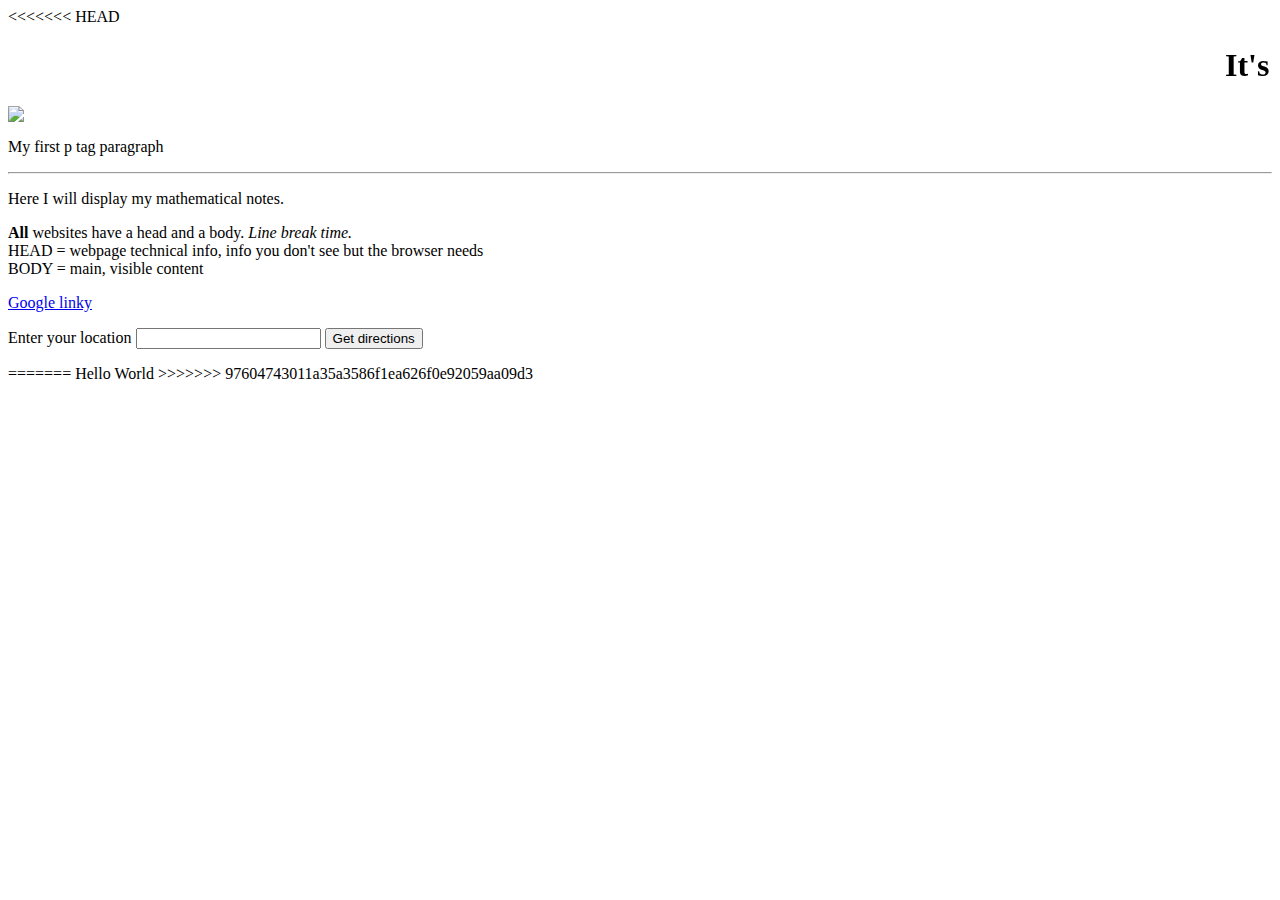
==== index.html @ fcfa4600 "Merge branch 'gh-pages' of https://github.com/AlMightyBawb/profile-website-one into gh-pages" ====
<<<<<<< HEAD
<!DOCTYPE html>

<html>

<head>
	<link href="normalize.css" rel="stylesheet">
	<link href="main.css" rel="stylesheet">
	<title>This is my title!!</title>
</head>

<body>


<header>
	<h1><marquee>It's happening!</marquee></h1>
	<img src="defaultFace.jpg">
</header>

	<p>My first p tag paragraph</p>
	<hr/> <!-- This creates a dividing line right across the page -->
	<p>Here I will display my mathematical notes.</p>
	<p>
	<strong>All</strong> websites have a head and a body. <em>Line break time.</em> <br />
	HEAD = webpage technical info, info you don't see but the browser needs <br />
	BODY = main, visible content
	</p>

	<p>
	<a href="http://www.google.co.uk">Google linky</a>

	<form action="http://maps.google.com/maps" method="get" target="_blank">
	   <label for="saddr">Enter your location</label>
	   <input type="text" name="saddr" />
	   <input type="hidden" name="daddr" value="350 5th Ave New York, NY 10018 (Empire State Building)" />
	   <input type="submit" value="Get directions" />
	</form>

	</p>

</body>








<!-- comments baby!
TAGS so far
<html>
<head> - Contains the technical info the browser needs but the user won't see
<body> - Contains the visible content of the page
<p> - Paragraph
<br /> - Line break
<em> - Italics
<strong> - Bold
<a> - anchor Links
<link> - link external files like css

href = hypertext reference
rel = ?



 -->

</html>
=======
Hello World
>>>>>>> 97604743011a35a3586f1ea626f0e92059aa09d3
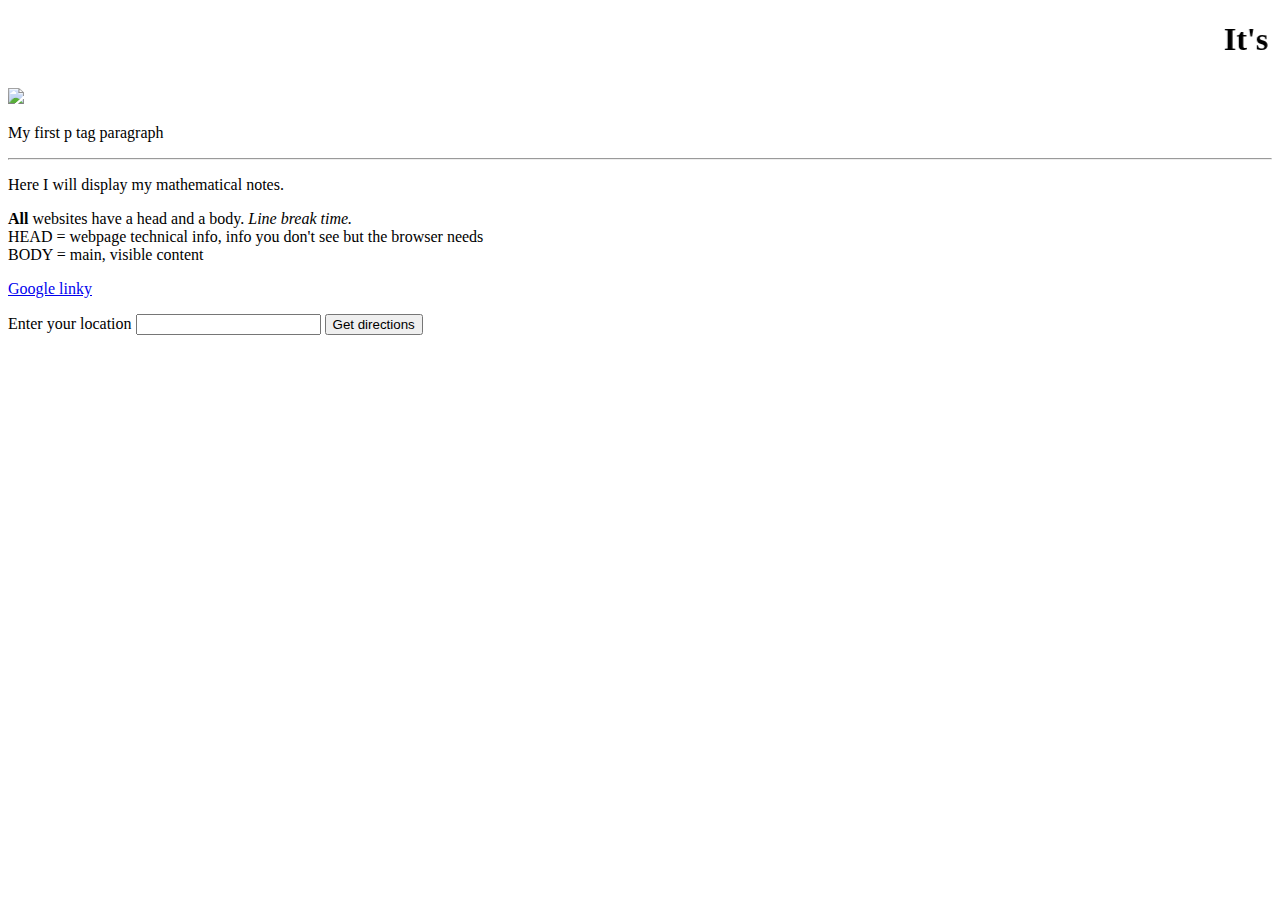
==== commit b9cd73db: "Completely removed github merge conflict text" ====
--- a/index.html
+++ b/index.html
@@ -1,4 +1,3 @@
-<<<<<<< HEAD
 <!DOCTYPE html>
 
 <html>
@@ -67,6 +66,4 @@
  -->
 
 </html>
-=======
-Hello World
->>>>>>> 97604743011a35a3586f1ea626f0e92059aa09d3
+
